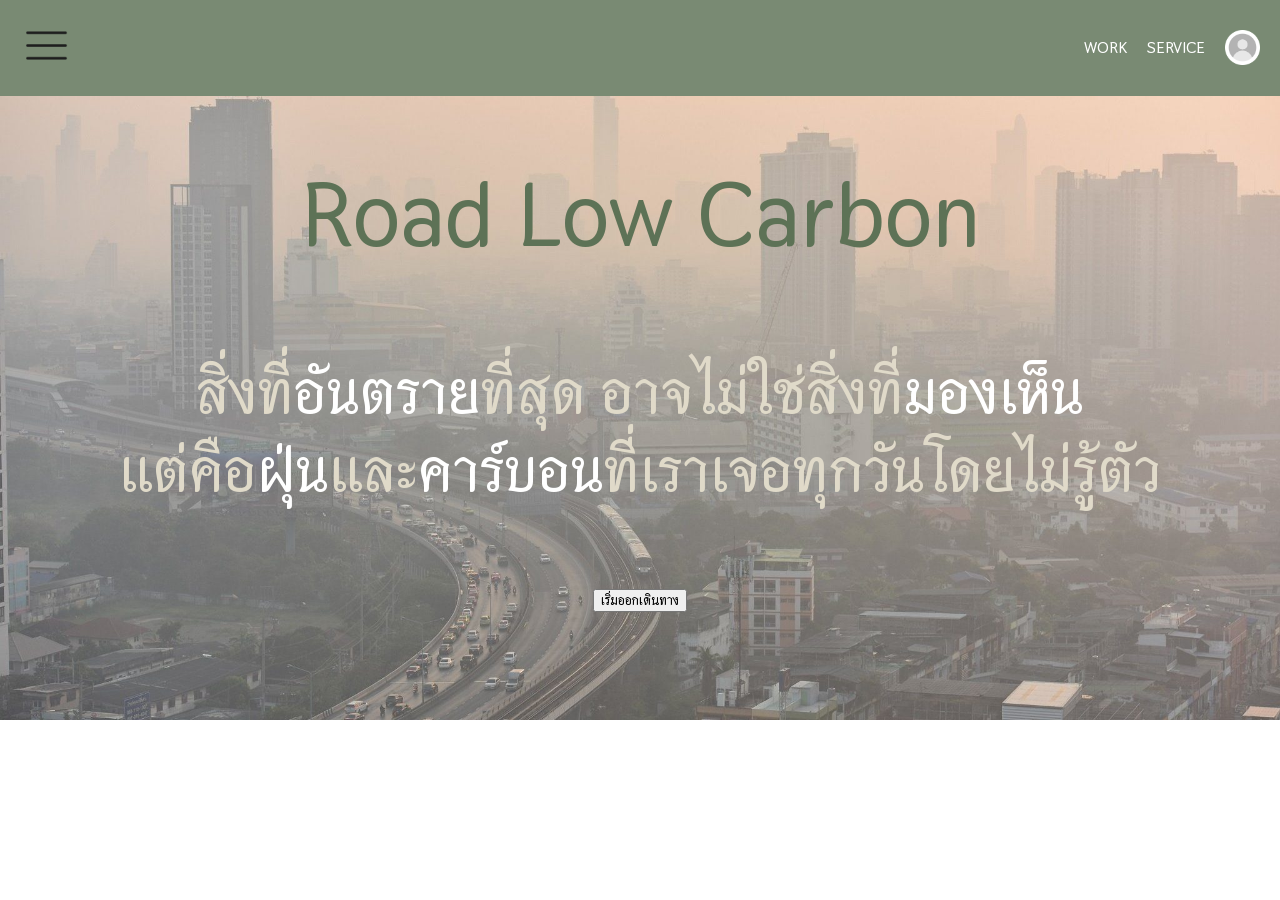
==== index.html @ ad94935a "crying" ====
<!DOCTYPE html>
<html lang="en">
<head>
    <meta charset="UTF-8">
    <meta name="viewport" content="width=device-width, initial-scale=1.0">
    <title>Road Low Carbon | Home</title>
    <link rel="preconnect" href="https://fonts.googleapis.com">
    <link rel="preconnect" href="https://fonts.gstatic.com" crossorigin>
    <link href="https://fonts.googleapis.com/css2?family=Charmonman:wght@400;700&family=Thasadith:ital,wght@0,400;0,700;1,400;1,700&display=swap" rel="stylesheet">
    <link rel="stylesheet" href="index.css">
</head>
<body>
    <div class="navbar">
        <nav class="logo">
            <img src="tab.png" alt="">
        </nav>
        <div class="menu">
                <a href="">WORK</a>
                <a href="">SERVICE</a>
                <img src="profile.png" alt="" class="profileimg">
        </div>
    </div>
    <div class="ground">
        Road Low Carbon
    </div>
    <div class="describe">
        <p>สิ่งที่<span>อันตราย</span>ที่สุด อาจไม่ใช่สิ่งที่<span>มองเห็น</span></p>
        <p>แต่คือ<span>ฝุ่น</span>และ<span>คาร์บอน</span>ที่เราเจอทุกวันโดยไม่รู้ตัว</p>
    </div>
    <div class="travel">
        <button>เริ่มออกเดินทาง</button>
    </div>
<div class="content"></div>
</body>
</html>
---- index.css ----
/* Font */
* {
  margin: 0;
}

.thasadith-regular {
  font-family: "Thasadith", sans-serif;
  font-weight: 400;
  font-style: normal;
}

.thasadith-bold {
  font-family: "Thasadith", sans-serif;
  font-weight: 700;
  font-style: normal;
}

.thasadith-regular-italic {
  font-family: "Thasadith", sans-serif;
  font-weight: 400;
  font-style: italic;
}

.thasadith-bold-italic {
  font-family: "Thasadith", sans-serif;
  font-weight: 700;
  font-style: italic;
}

/* Navigator Bar */
.navbar {
    display: flex;
    justify-content: space-between;
    align-items: center;
    background-color: rgba(121, 138, 115, 1);
    padding: 20px;
}

.logo img {
  padding-left: 1px;
  width: 40%;
}

.menu {
  display: flex;
  gap: 20px;
  justify-content: end;
  align-items: center;
}

.menu a {
  color: white;
  text-decoration: none;
}

.profileimg {
  width: 10%;
}

.ground {
  text-align: center;
  color: rgba(93, 114, 86, 1);
  font-size: 90px;
  padding-top: 60px;
}

body {
  background-image: url(./bg.png);
  background-size: cover;
  background-repeat: no-repeat;
}

.describe {
  color: rgba(224, 218, 201, 1);
  font-size: 60px;
  padding: 80px;
  text-align: center;
}

.describe p span {
  color: white
}

.travel {
  display: flex;
  width: 100%;
  justify-content: center
}

* {
  font-family: "Thasadith", sans-serif;
  font-weight: 700;
  font-style: normal;
}
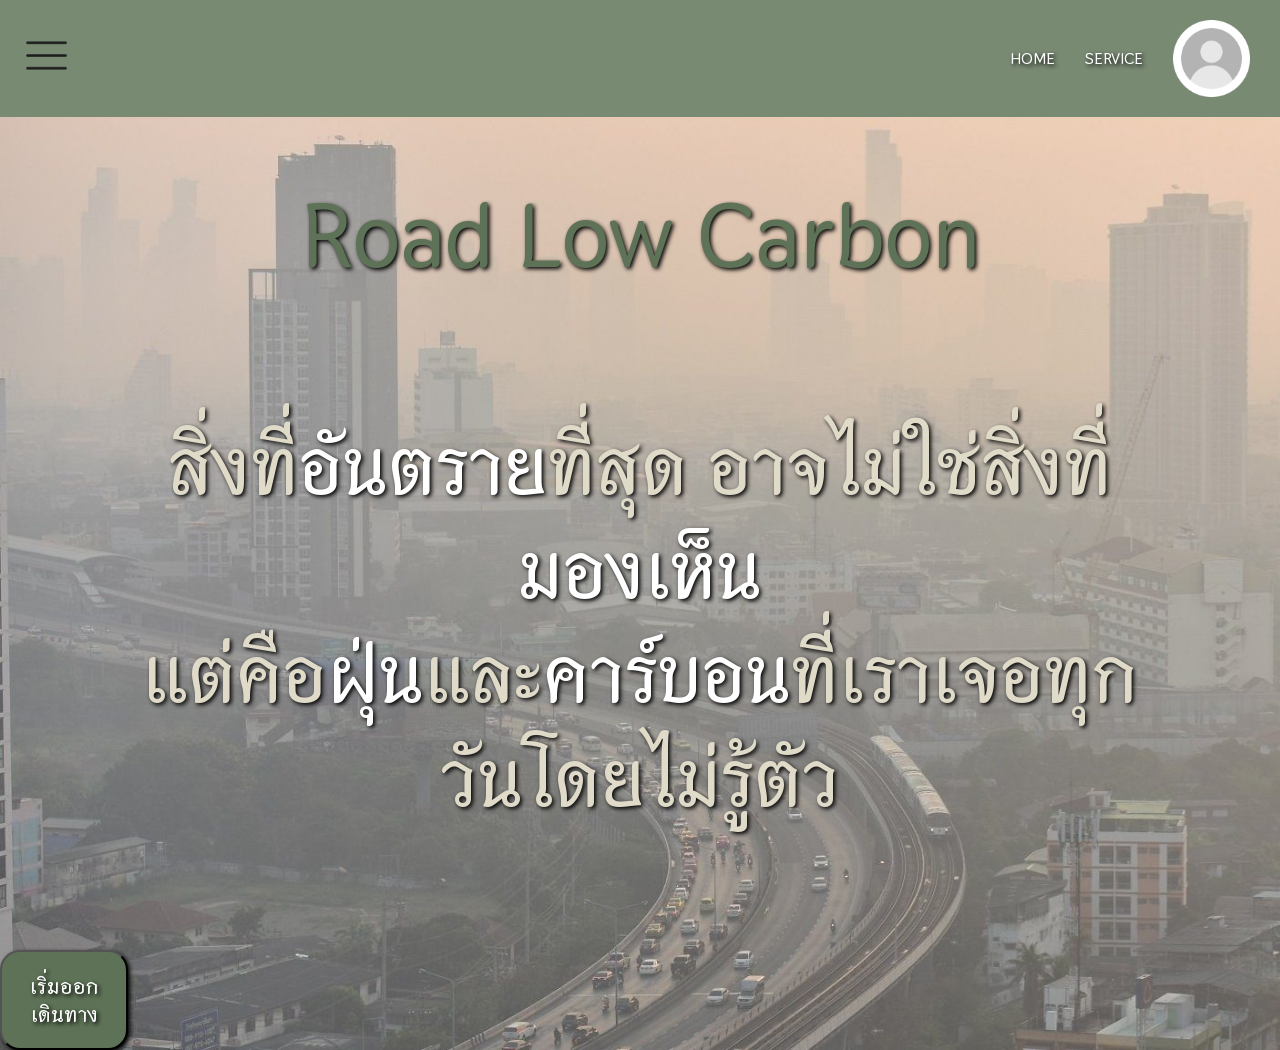
==== commit 4505868f: "Project Complete" ====
--- a/index.html
+++ b/index.html
@@ -7,6 +7,9 @@
     <link rel="preconnect" href="https://fonts.googleapis.com">
     <link rel="preconnect" href="https://fonts.gstatic.com" crossorigin>
     <link href="https://fonts.googleapis.com/css2?family=Charmonman:wght@400;700&family=Thasadith:ital,wght@0,400;0,700;1,400;1,700&display=swap" rel="stylesheet">
+    <link rel="preconnect" href="https://fonts.googleapis.com">
+    <link rel="preconnect" href="https://fonts.gstatic.com" crossorigin>
+    <link href="https://fonts.googleapis.com/css2?family=Abhaya+Libre:wght@400;500;600;700;800&display=swap" rel="stylesheet">
     <link rel="stylesheet" href="index.css">
 </head>
 <body>
@@ -15,8 +18,8 @@
             <img src="tab.png" alt="">
         </nav>
         <div class="menu">
-                <a href="">WORK</a>
-                <a href="">SERVICE</a>
+                <a href="./index.html">HOME</a>
+                <a href="./page2/travel.html">SERVICE</a>
                 <img src="profile.png" alt="" class="profileimg">
         </div>
     </div>
@@ -28,7 +31,9 @@
         <p>แต่คือ<span>ฝุ่น</span>และ<span>คาร์บอน</span>ที่เราเจอทุกวันโดยไม่รู้ตัว</p>
     </div>
     <div class="travel">
-        <button>เริ่มออกเดินทาง</button>
+        <button>
+            <a href="./page2/travel.html">เริ่มออกเดินทาง</a>
+        </button>
     </div>
 <div class="content"></div>
 </body>
--- a/index.css
+++ b/index.css
@@ -27,6 +27,12 @@
   font-style: italic;
 }
 
+.abhaya-libre-extrabold {
+  font-family: "Abhaya Libre", serif;
+  font-weight: 800;
+  font-style: normal;
+}
+
 /* Navigator Bar */
 .navbar {
     display: flex;
@@ -43,7 +49,7 @@
 
 .menu {
   display: flex;
-  gap: 20px;
+  gap: 30px;
   justify-content: end;
   align-items: center;
 }
@@ -54,7 +60,8 @@
 }
 
 .profileimg {
-  width: 10%;
+  width: 20%;
+  padding-right: 10px;
 }
 
 .ground {
@@ -72,8 +79,8 @@
 
 .describe {
   color: rgba(224, 218, 201, 1);
-  font-size: 60px;
-  padding: 80px;
+  font-size: 5em;
+  padding: 120px;
   text-align: center;
 }
 
@@ -82,13 +89,67 @@
 }
 
 .travel {
+  height: 40%;
+}
+
+.travel button a {
+  text-decoration: none;
+  color: white;
+}
+
+.travel button {
   display: flex;
-  width: 100%;
-  justify-content: center
+  width: 10%;
+  justify-content: center;
+  justify-self: center;
+  padding: 20px ;
+  border-radius: 20px;
+  background-color: rgba(93, 114, 86, 1);
+  font-size: 22px;
+  box-shadow: 2px 2px 4px black;;
 }
 
 * {
   font-family: "Thasadith", sans-serif;
   font-weight: 700;
   font-style: normal;
+  text-shadow: 2px 2px 4px black;
+}
+
+@media screen and (max-width: 480px) {
+  .describe {
+  color: rgba(224, 218, 201, 1);
+  font-size: 1.85em;
+  padding: 120px;
+  text-align: center;
+  }
+
+  body {
+  background-image: url(./bg.png);
+  min-height: 100vh;
+}
+
+  .ground {
+  text-align: center;
+  color: rgba(93, 114, 86, 1);
+  font-size: 50px;
+  padding-top: 60px;
+  }
+
+  .travel button {
+  display: flex;
+  width: 40%;
+  justify-content: center;
+  justify-self: center;
+  padding: 10px ;
+  border-radius: 20px;
+  background-color: rgba(93, 114, 86, 1);
+  font-size: 22px;
+  box-shadow: 2px 2px 4px black;;
+  }
+
+  .profileimg {
+  width: 20%;
+  padding-right: 10px;
+  }
 }
